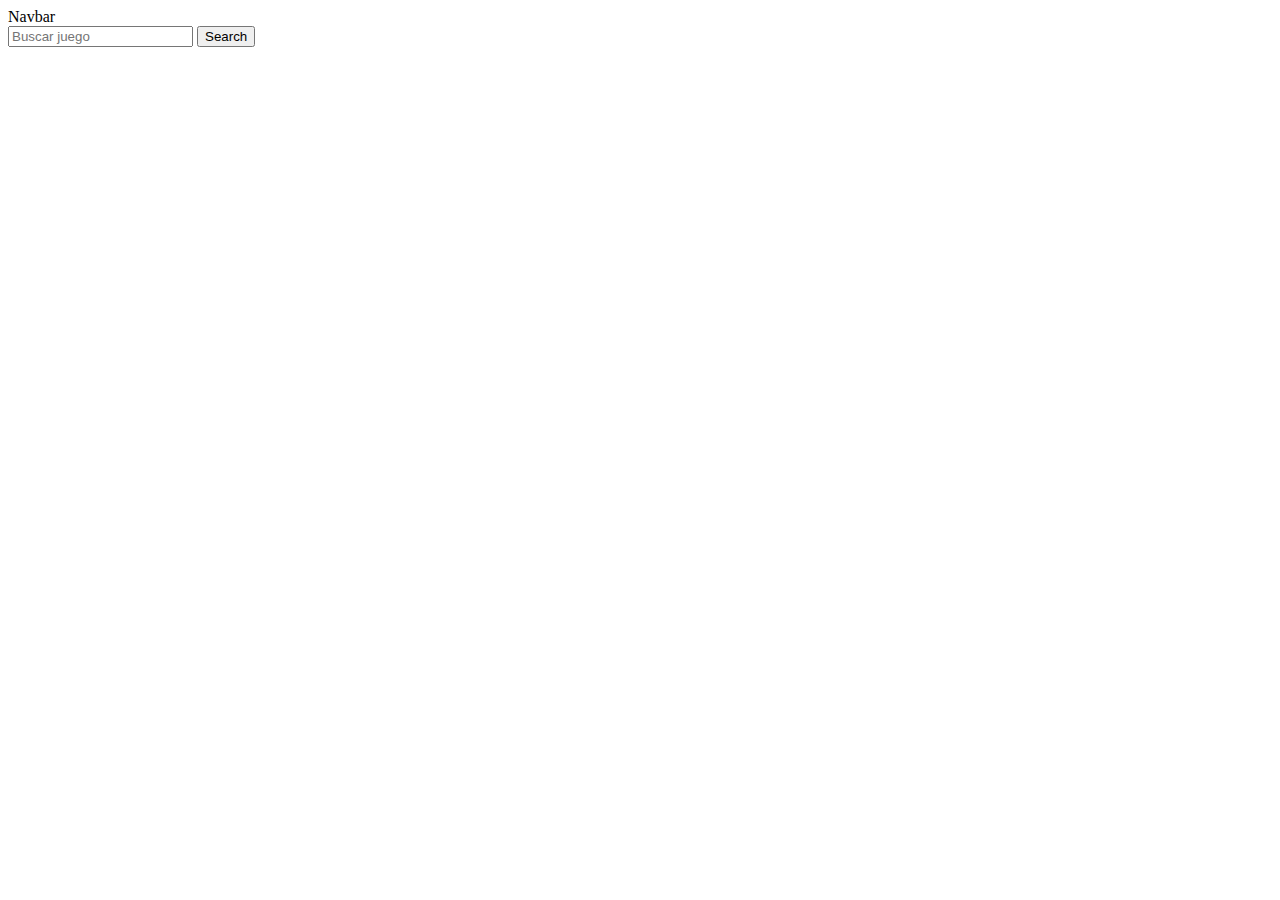
==== index.html @ a4250af6 "nuevo commit" ====
<!DOCTYPE html>
<html lang="en">
<head>
    <meta charset="UTF-8">
    <meta http-equiv="X-UA-Compatible" content="IE=edge">
    <meta name="viewport" content="width=device-width, initial-scale=1.0">
    <title>prueba tarjetas Fetch</title>
    <!-- CSS only -->
    <link href="https://cdn.jsdelivr.net/npm/bootstrap@5.2.0-beta1/dist/css/bootstrap.min.css" rel="stylesheet" integrity="sha384-0evHe/X+R7YkIZDRvuzKMRqM+OrBnVFBL6DOitfPri4tjfHxaWutUpFmBp4vmVor" crossorigin="anonymous">
    <link rel="stylesheet" href="styles.css">
</head>
<body>

    <nav class="navbar bg-light">
        <div class="container-fluid">
          <a class="navbar-brand">Navbar</a>
          <form class="d-flex" role="search">
            <input class="form-control me-2" type="text" placeholder="Buscar juego" aria-label="Search" id="buscar">
            <button class="btn btn-outline-success" type="button" id="btn">Search</button>
          </form>
        </div>
      </nav>

      <br id="separa" class="d-none">
      
      <div class="d-flex justify-content-center d-none" id="spin">
        <div class="spinner-border" role="status" >
        </div>
      </div>

      <br id="separa" class="d-none">      

      <div class="container" id="resultado">

      </div>


      <div class="container mt-4">

        <div id="juegos-container" class="row row-cols-1 row-cols-sm-4 row-cols-md-3">
      
        </div>

      </div>


    


    <!-- JavaScript Bundle with Popper -->
    <script src="https://cdn.jsdelivr.net/npm/bootstrap@5.2.0-beta1/dist/js/bootstrap.bundle.min.js" integrity="sha384-pprn3073KE6tl6bjs2QrFaJGz5/SUsLqktiwsUTF55Jfv3qYSDhgCecCxMW52nD2" crossorigin="anonymous"></script>
    <script src="/main.js"></script>
</body>
</html>
---- styles.css ----
.datos{
    text-align: center;
}

.card-img-top{
    /*margin-top: 1rem;*/

    height: 11rem;
}

.card-body {
  margin-top: 1rem;
  border-radius: 2px;
  box-shadow: 5px 5px 11px -2px rgba(0,0,0,0.75);
  -webkit-box-shadow: 5px 5px 11px -2px rgba(0,0,0,0.75);
  -moz-box-shadow: 5px 5px 11px -2px rgba(0,0,0,0.75);
  margin-left: 0.5rem;
  margin-right: 0.5rem;
  border: 1px solid #dbdbdb;
  cursor: pointer;
  
}

/* On mouse-over, add a deeper shadow */
.card-body:hover {
    transform: scale(1.1) ;
-webkit-transform: scale(1.1) ;
-moz-transform: scale(1.1) ;
  transition: 0.2s;
}

.card-title{
    padding-top: 1rem;
    padding-bottom: 1rem;
    padding-left: 0.3rem;
    text-align: center;
}


  /*MEDIA QUERY*/
  /*Small devices (landscape phones, 576px and up)*/
  @media (min-width: 576px) { }
  
  /*Medium devices (tablets, 768px and up)*/
  @media (min-width: 768px) { }
  
  /* Large devices (desktops, 992px and up)*/
  @media (min-width: 992px) { }
  
  /* X-Large devices (large desktops, 1200px and up)*/
  @media (min-width: 1200px) { }
  
  /* XX-Large devices (larger desktops, 1400px and up)*/
  @media (min-width: 1400px) {  }
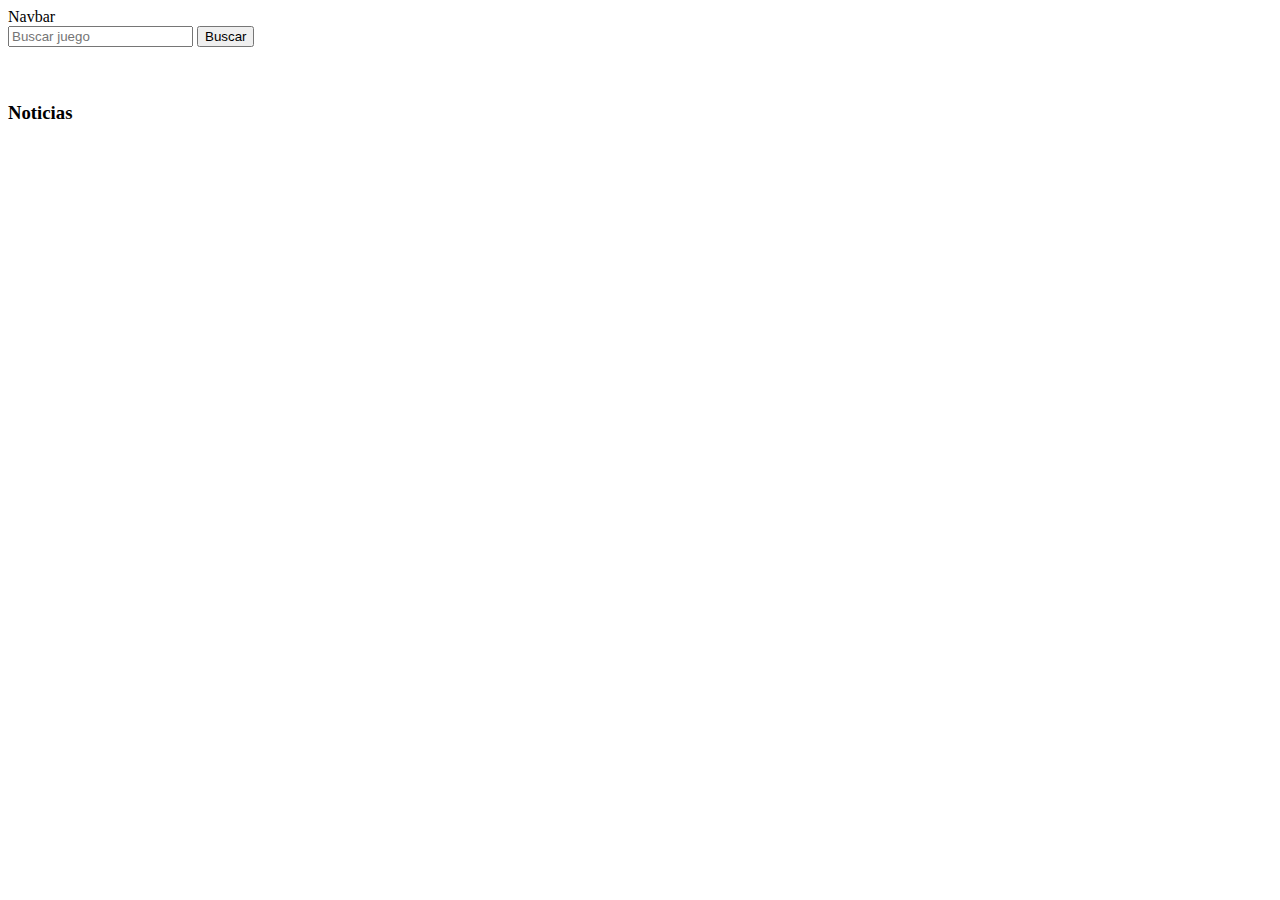
==== commit 17bb60dd: "news added" ====
--- a/index.html
+++ b/index.html
@@ -16,7 +16,7 @@
           <a class="navbar-brand">Navbar</a>
           <form class="d-flex" role="search">
             <input class="form-control me-2" type="text" placeholder="Buscar juego" aria-label="Search" id="buscar">
-            <button class="btn btn-outline-success" type="button" id="btn">Search</button>
+            <button class="btn btn-primary" type="button" id="btn">Buscar</button>
           </form>
         </div>
       </nav>
@@ -30,18 +30,20 @@
 
       <br id="separa" class="d-none">      
 
-      <div class="container" id="resultado">
+      <div class="container" id="resultado"></div>
 
+      <!--NOTICIAS-->
+      <h3 class="text-center" id="notiHead">Noticias</h3>
+      <div class="container mt-4">
+        <div id="noticias" class="row row-cols-1 row-cols-sm-4 row-cols-md-3"></div>
       </div>
 
 
+      <!--JUEGOS-->
       <div class="container mt-4">
-
-        <div id="juegos-container" class="row row-cols-1 row-cols-sm-4 row-cols-md-3">
+        <div id="juegos-container" class="row row-cols-1 row-cols-sm-4 row-cols-md-3"></div>
+      </div>
       
-        </div>
-
-      </div>
 
 
     
--- a/styles.css
+++ b/styles.css
@@ -1,6 +1,7 @@
-.datos{
+.datos, .news{
     text-align: center;
 }
+
 
 .card-img-top{
     /*margin-top: 1rem;*/
@@ -37,7 +38,15 @@
 }
 
 
-  /*MEDIA QUERY*/
+  /*PANTALLA PEQ*/
+
+  @media (max-width: 575.98px) {
+    .card-body{
+      width: 85vw;
+      margin-left: auto;
+      margin-right: auto;
+    }
+  }
   /*Small devices (landscape phones, 576px and up)*/
   @media (min-width: 576px) { }
   
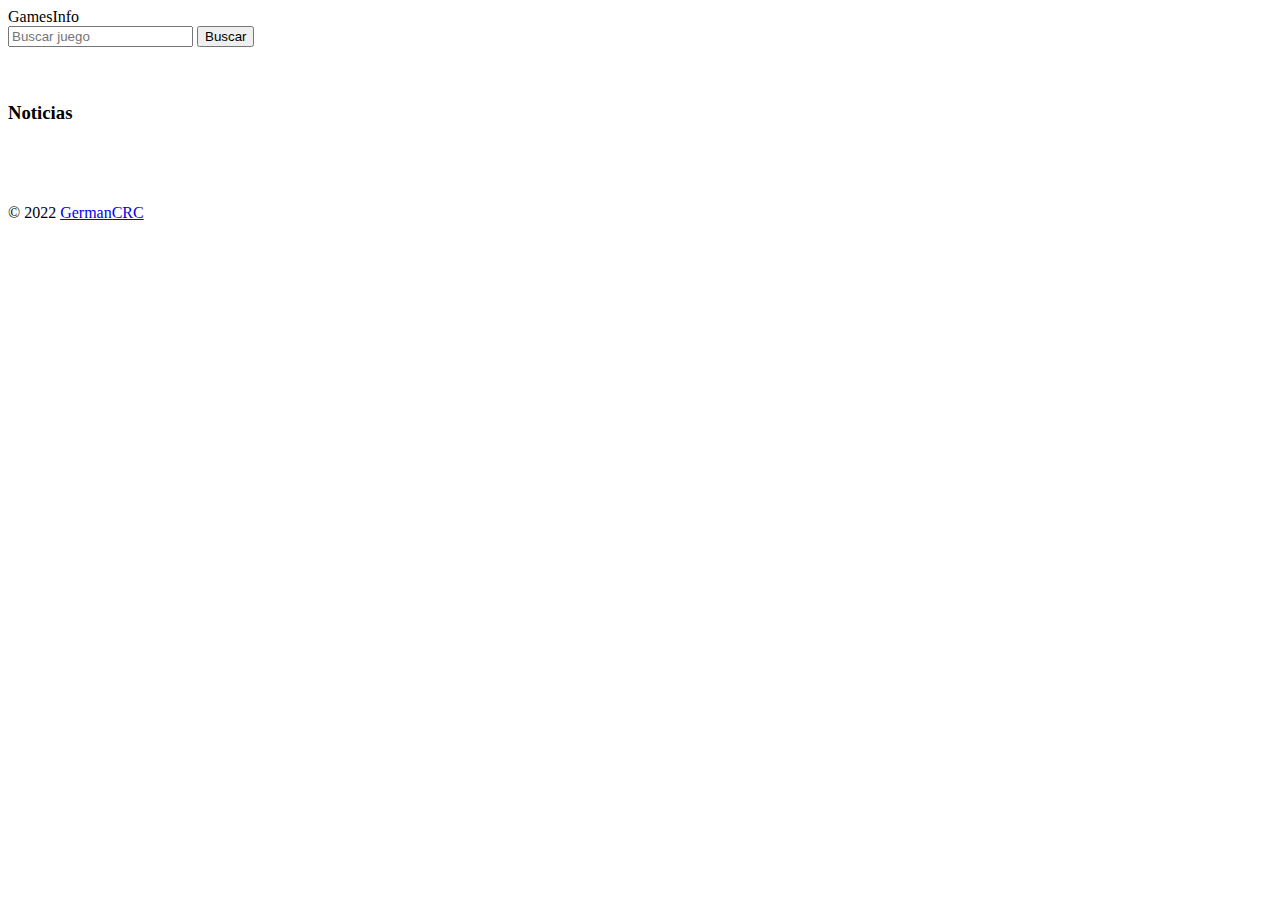
==== commit 7f05b212: "news enabled" ====
--- a/index.html
+++ b/index.html
@@ -9,13 +9,13 @@
     <link href="https://cdn.jsdelivr.net/npm/bootstrap@5.2.0-beta1/dist/css/bootstrap.min.css" rel="stylesheet" integrity="sha384-0evHe/X+R7YkIZDRvuzKMRqM+OrBnVFBL6DOitfPri4tjfHxaWutUpFmBp4vmVor" crossorigin="anonymous">
     <link rel="stylesheet" href="styles.css">
 </head>
-<body>
+<body d-flex flex-column min-vh-100>
 
     <nav class="navbar bg-light">
         <div class="container-fluid">
-          <a class="navbar-brand">Navbar</a>
-          <form class="d-flex" role="search">
-            <input class="form-control me-2" type="text" placeholder="Buscar juego" aria-label="Search" id="buscar">
+          <a class="navbar-brand namePag">GamesInfo</a>
+          <form class="d-flex buscador" role="search">
+            <input class="form-control me-2" type="search" placeholder="Buscar juego" aria-label="Search" id="buscar">
             <button class="btn btn-primary" type="button" id="btn">Buscar</button>
           </form>
         </div>
@@ -33,17 +33,26 @@
       <div class="container" id="resultado"></div>
 
       <!--NOTICIAS-->
-      <h3 class="text-center" id="notiHead">Noticias</h3>
+      <h3 class="text-center mt-3" id="notiHead">Noticias</h3>
       <div class="container mt-4">
-        <div id="noticias" class="row row-cols-1 row-cols-sm-4 row-cols-md-3"></div>
+        <div id="noticias" class="newsCont row row-cols-1 row-cols-sm-4 row-cols-md-3"></div>
       </div>
 
 
       <!--JUEGOS-->
-      <div class="container mt-4">
+      <div class="container juegosCont">
         <div id="juegos-container" class="row row-cols-1 row-cols-sm-4 row-cols-md-3"></div>
       </div>
       
+
+  <footer class="text-center text-white fixed-bottom bg-light mt-4">
+  <!-- Copyright -->
+  <div class="text-center text-dark p-3">
+    © 2022 
+    <a class="text-dark" href="#">GermanCRC</a>
+  </div>
+  <!-- Copyright -->
+</footer>
 
 
     
--- a/styles.css
+++ b/styles.css
@@ -1,5 +1,10 @@
 .datos, .news{
     text-align: center;
+}
+
+.juegosCont{
+  margin-top: 1rem;
+  margin-bottom: 5rem;
 }
 
 
@@ -9,32 +14,63 @@
     height: 11rem;
 }
 
+.newsImg{
+  width: 100%;
+  height: 11rem;
+}
+
 .card-body {
   margin-top: 1rem;
   border-radius: 2px;
-  box-shadow: 5px 5px 11px -2px rgba(0,0,0,0.75);
+ /* box-shadow: 5px 5px 11px -2px rgba(0,0,0,0.75);
   -webkit-box-shadow: 5px 5px 11px -2px rgba(0,0,0,0.75);
-  -moz-box-shadow: 5px 5px 11px -2px rgba(0,0,0,0.75);
+  -moz-box-shadow: 5px 5px 11px -2px rgba(0,0,0,0.75);*/
   margin-left: 0.5rem;
   margin-right: 0.5rem;
   border: 1px solid #dbdbdb;
   cursor: pointer;
+  background-color: #333333;
   
+}
+
+.cardCont{
+  border-radius: 10px;
+}
+
+.newsBody{
+  margin-top: 1rem;
+  border-radius: 2px;
+  margin-left: 0.5rem;
+  margin-right: 0.5rem;
+  border: 1px solid #dbdbdb;
+  cursor: pointer;
+  background-color: #333333;
 }
 
 /* On mouse-over, add a deeper shadow */
 .card-body:hover {
-    transform: scale(1.1) ;
--webkit-transform: scale(1.1) ;
--moz-transform: scale(1.1) ;
+  transform: scale(1.05) ;
+  -webkit-transform: scale(1.05) ;
+  -moz-transform: scale(1.05) ;
   transition: 0.2s;
+  text-decoration: underline;
 }
 
-.card-title{
+.card-title, .newsTitle{
     padding-top: 1rem;
     padding-bottom: 1rem;
     padding-left: 0.3rem;
     text-align: center;
+    color: white;
+}
+.link{
+  text-decoration: none;
+  color: white;
+}
+
+.link:hover{
+  
+  color: white;
 }
 
 
@@ -46,6 +82,11 @@
       margin-left: auto;
       margin-right: auto;
     }
+
+    .buscador, .namePag{
+      margin: auto;
+    }
+   
   }
   /*Small devices (landscape phones, 576px and up)*/
   @media (min-width: 576px) { }
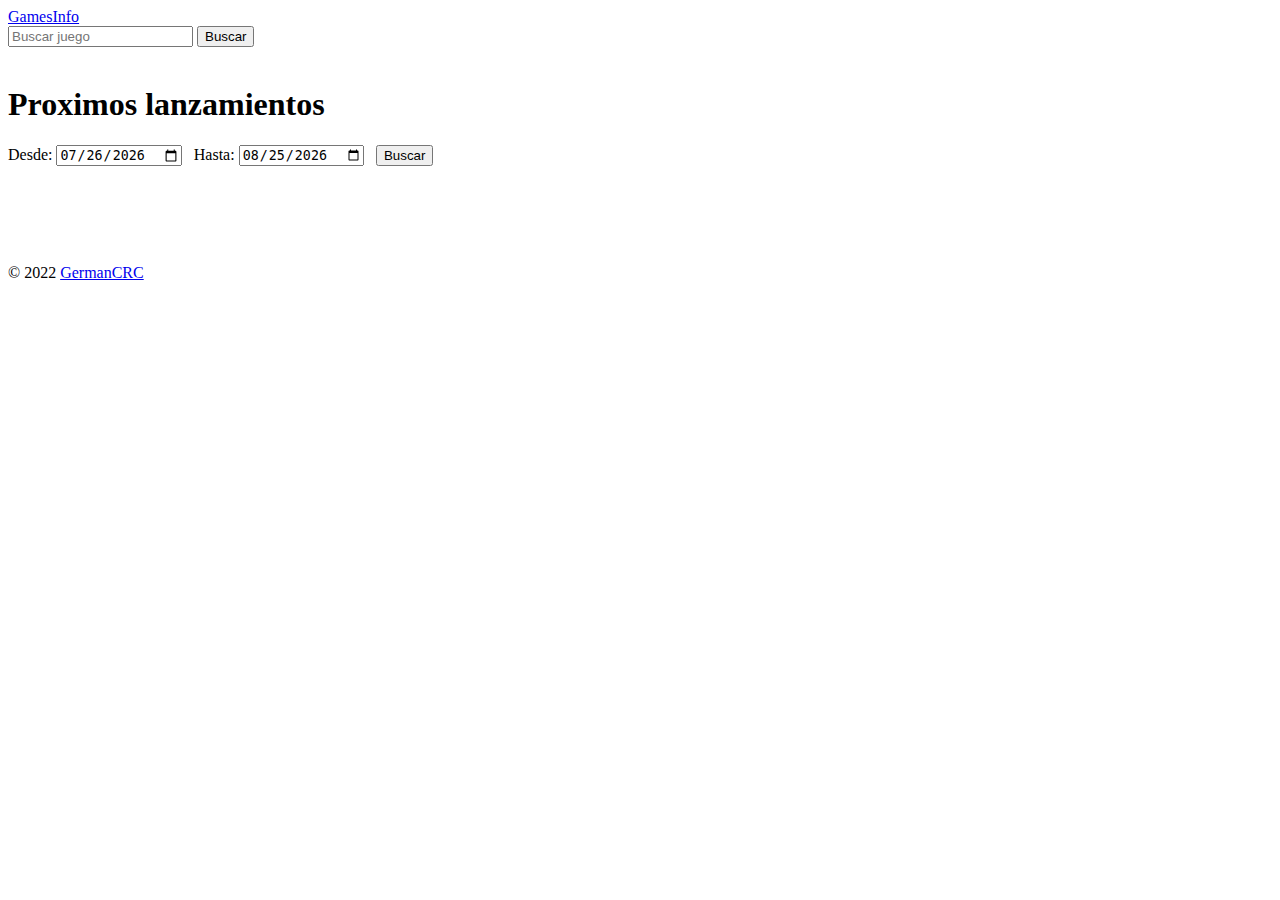
==== commit 5ea887e9: "fixed search" ====
--- a/index.html
+++ b/index.html
@@ -3,7 +3,7 @@
 <head>
     <meta charset="UTF-8">
     <meta http-equiv="X-UA-Compatible" content="IE=edge">
-    <meta name="viewport" content="width=device-width, initial-scale=1.0">
+    <meta name="viewport" content="width=device-width, initial-scale=1.0, min-scale=1">
     <title>prueba tarjetas Fetch</title>
     <!-- CSS only -->
     <link href="https://cdn.jsdelivr.net/npm/bootstrap@5.2.0-beta1/dist/css/bootstrap.min.css" rel="stylesheet" integrity="sha384-0evHe/X+R7YkIZDRvuzKMRqM+OrBnVFBL6DOitfPri4tjfHxaWutUpFmBp4vmVor" crossorigin="anonymous">
@@ -11,9 +11,9 @@
 </head>
 <body d-flex flex-column min-vh-100>
 
-    <nav class="navbar bg-light">
+    <nav class="navbar bg-dark navbar-dark">
         <div class="container-fluid">
-          <a class="navbar-brand namePag">GamesInfo</a>
+          <a href="#" class="navbar-brand namePag">GamesInfo</a>
           <form class="d-flex buscador" role="search">
             <input class="form-control me-2" type="search" placeholder="Buscar juego" aria-label="Search" id="buscar">
             <button class="btn btn-primary" type="button" id="btn">Buscar</button>
@@ -28,28 +28,49 @@
         </div>
       </div>
 
+      
+      <div class="container text-center mt-2">
+        <h1>Proximos lanzamientos</h1>
+        <form>
+          <label for="begDate">Desde:</label>
+          <input type="date" id="begDate" name="begDate">
+          &nbsp;
+          <label for="endDate">Hasta:</label>
+          <input type="date" id="endDate" name="endDate">
+          &nbsp;
+          <input type="button" value="Buscar" onclick="get_Date()">
+        </form>
+        </div>
+
+
+
+      
+      <!--NOTICIAS
+      <div class="container">
+        <h3 class="text-center" id="notiHead">Noticias</h3>
+      </div>
+      
+      <div class="container newsCont">
+        <div id="rapid-news" class="d-flex justify-content-center row row-cols-1 row-cols-sm-2 row-cols-md-3"></div>
+      </div>-->
+      
+      <!--JUEGOS-->
+
       <br id="separa" class="d-none">      
 
-      <div class="container" id="resultado"></div>
-
-      <!--NOTICIAS-->
-      <h3 class="text-center mt-3" id="notiHead">Noticias</h3>
-      <div class="container mt-4">
-        <div id="noticias" class="newsCont row row-cols-1 row-cols-sm-4 row-cols-md-3"></div>
-      </div>
-
-
-      <!--JUEGOS-->
+      
+      
       <div class="container juegosCont">
-        <div id="juegos-container" class="row row-cols-1 row-cols-sm-4 row-cols-md-3"></div>
+        <div class="container" id="resultado"></div>
+        <div id="juegos-container" class="row row-cols-1 row-cols-sm-2 row-cols-md-3"></div>
       </div>
       
 
-  <footer class="text-center text-white fixed-bottom bg-light mt-4">
+  <footer class="text-center bg-dark">
   <!-- Copyright -->
-  <div class="text-center text-dark p-3">
+  <div class="text-center text-light p-3">
     © 2022 
-    <a class="text-dark" href="#">GermanCRC</a>
+    <a class="text-light" href="#">GermanCRC</a>
   </div>
   <!-- Copyright -->
 </footer>
--- a/styles.css
+++ b/styles.css
@@ -1,11 +1,32 @@
 .datos, .news{
     text-align: center;
+}
+
+.link{
+  color: black;
+  text-decoration: none
+}
+
+.link:hover{
+  text-decoration: none;
+  color: black;
+}
+
+.dateSearch{
+  display: flex;
+  justify-content: center;
+  align-items: center;
 }
 
 .juegosCont{
   margin-top: 1rem;
   margin-bottom: 5rem;
 }
+
+/* .fechaInicial, .fechaFinal{
+  display: block;
+  left: 0;
+} */
 
 
 .card-img-top{
@@ -22,20 +43,16 @@
 .card-body {
   margin-top: 1rem;
   border-radius: 2px;
- /* box-shadow: 5px 5px 11px -2px rgba(0,0,0,0.75);
-  -webkit-box-shadow: 5px 5px 11px -2px rgba(0,0,0,0.75);
-  -moz-box-shadow: 5px 5px 11px -2px rgba(0,0,0,0.75);*/
+  box-shadow: -1px 0px 13px 0px rgba(0,0,0,0.75);
+  -webkit-box-shadow: -1px 0px 13px 0px rgba(0,0,0,0.75);
+  -moz-box-shadow: -1px 0px 13px 0px rgba(0,0,0,0.75);
   margin-left: 0.5rem;
   margin-right: 0.5rem;
   border: 1px solid #dbdbdb;
   cursor: pointer;
-  background-color: #333333;
   
 }
 
-.cardCont{
-  border-radius: 10px;
-}
 
 .newsBody{
   margin-top: 1rem;
@@ -44,7 +61,6 @@
   margin-right: 0.5rem;
   border: 1px solid #dbdbdb;
   cursor: pointer;
-  background-color: #333333;
 }
 
 /* On mouse-over, add a deeper shadow */
@@ -61,16 +77,13 @@
     padding-bottom: 1rem;
     padding-left: 0.3rem;
     text-align: center;
-    color: white;
 }
 .link{
   text-decoration: none;
-  color: white;
 }
 
 .link:hover{
-  
-  color: white;
+  text-decoration: none;
 }
 
 
@@ -92,7 +105,9 @@
   @media (min-width: 576px) { }
   
   /*Medium devices (tablets, 768px and up)*/
-  @media (min-width: 768px) { }
+  @media (min-width: 768px) {
+
+   }
   
   /* Large devices (desktops, 992px and up)*/
   @media (min-width: 992px) { }
